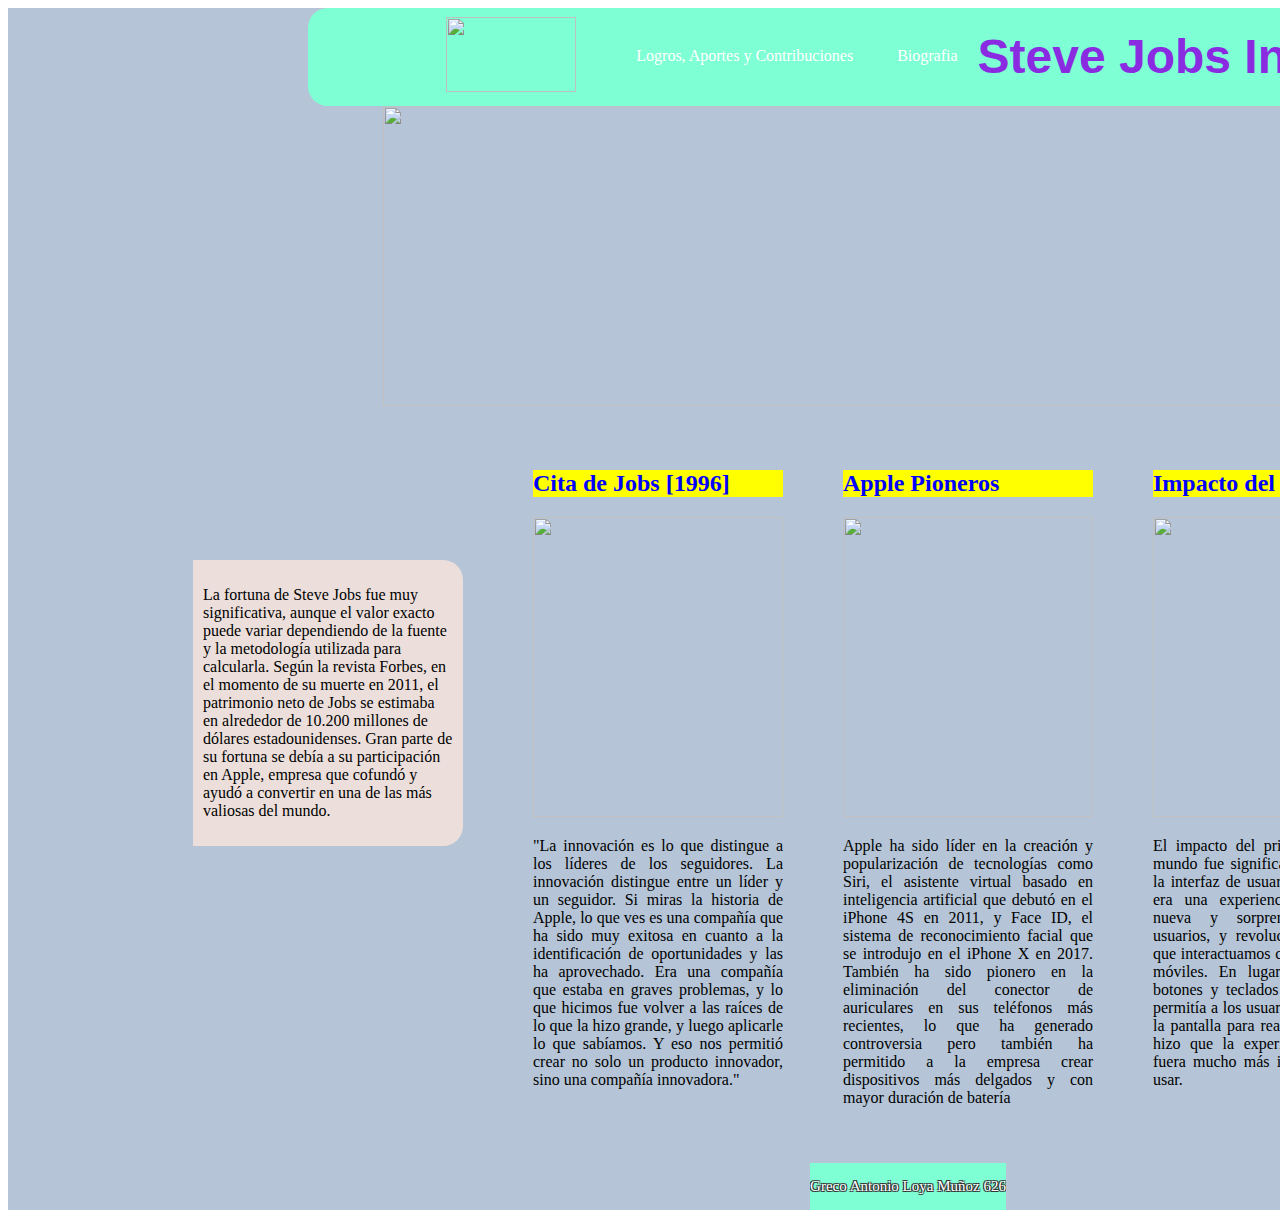
==== index.html @ 5d9afedb "Add files via upload" ====
<!DOCTYPE html>
<html>
<head>
	<title>Inicio</title>
	<link rel="stylesheet" type="text/css" href="styles.css"/>
	<style>
	@import url('https://fonts.googleapis.com/css2?family=Roboto:wght@100&display=swap');
	</style>
</head>
<body>
	<div class="container">
		<header>
			<nav>
		<img src="IMG/COBACH.png" height="75" width="130">
		<ul class="menu top">
			<li><a href="Logros.html">Logros, Aportes y Contribuciones</a></li>
			<li><a href="Biografia.html">Biografia</a></li>
		</ul>
			</nav>	
		<h1 style="color:blueviolet;"><center><font face="nunito,arial,verdana"><font size="7">Steve Jobs Inicio</center></font></font></h1>
	</header>
	<div align="center"><img src="IMG/ENCABEZADOPRB.jpg" height="300" width="1050"></div>
	<div class="text">			

	<div><aside class="aside">
		<p>Un dato curioso sobre Steve Jobs es que durante su juventud y en la década de 1970, era un seguidor de la dieta frutariana, que consistía en comer solo frutas, nueces y semillas, y no consumir ningún producto animal ni alimentos procesados. Jobs incluso hizo un viaje a la India en busca de frutas específicas que no se encontraban fácilmente en Estados Unidos. Esta dieta influyó en su estilo de vida y filosofía, y algunos creen que incluso influenció el nombre de su compañía, Apple.</p>
	</aside>
	</div>
		<div><aside class="aside4">
		<p>La fortuna de Steve Jobs fue muy significativa, aunque el valor exacto puede variar dependiendo de la fuente y la metodología utilizada para calcularla. Según la revista Forbes, en el momento de su muerte en 2011, el patrimonio neto de Jobs se estimaba en alrededor de 10.200 millones de dólares estadounidenses. Gran parte de su fortuna se debía a su participación en Apple, empresa que cofundó y ayudó a convertir en una de las más valiosas del mundo.</p>
	</aside>
	</div>
	
	<div class="row" display:block >
		<div class="col" >
			<h2 style="background-color: yellow">Cita de Jobs [1996]</h2>
			<img src="IMG/COLIMG1.jpeg" width="250" height="300">
			<p>"La innovación es lo que distingue a los líderes de los seguidores. La innovación distingue entre un líder y un seguidor. Si miras la historia de Apple, lo que ves es una compañía que ha sido muy exitosa en cuanto a la identificación de oportunidades y las ha aprovechado. Era una compañía que estaba en graves problemas, y lo que hicimos fue volver a las raíces de lo que la hizo grande, y luego aplicarle lo que sabíamos. Y eso nos permitió crear no solo un producto innovador, sino una compañía innovadora."</p>
		</div>
		<div class="col">
			<h2 style="background-color: yellow">Apple Pioneros</h2>
			<img src="IMG/COLIMG2.png" width="250" height="300">
			<p>Apple ha sido líder en la creación y popularización de tecnologías como Siri, el asistente virtual basado en inteligencia artificial que debutó en el iPhone 4S en 2011, y Face ID, el sistema de reconocimiento facial que se introdujo en el iPhone X en 2017. También ha sido pionero en la eliminación del conector de auriculares en sus teléfonos más recientes, lo que ha generado controversia pero también ha permitido a la empresa crear dispositivos más delgados y con mayor duración de batería</p>
		</div>
		<div class="col">
			<h2 style="background-color: yellow">Impacto del Iphone</h2>
			<img src="IMG/COLIMG3.jpg" width="250" height="300">
			<p>El impacto del primer iPhone en el mundo fue significativo. Por un lado, la interfaz de usuario táctil capacitiva era una experiencia completamente nueva y sorprendente para los usuarios, y revolucionó la forma en que interactuamos con los dispositivos móviles. En lugar de depender de botones y teclados físicos, el iPhone permitía a los usuarios deslizar y tocar la pantalla para realizar tareas, lo que hizo que la experiencia del usuario fuera mucho más intuitiva y fácil de usar.</p>
		</div>	
	</div>
</div>
<footer><p align=justify style="line-height=150%">Greco Antonio Loya Muñoz 626</p></footer>
</body>
</html>
---- styles.css ----
.container{
	width: 1800px;
	background: #B5C5D7;
	margin: auto;
	height: 100%;
}
.container {
			display: flex;
			flex-direction: column;
			align-items: center;
			justify-content: center;
			height: 100%;
		}
.container a {
	color: white;
	text-decoration: none;
}

header {
		display: flex;
		flex-direction: row;
		align-items: center;
		max-width: 1200px;
		background: #7FFFD4;
		justify-content: center;
		width: 100%;
		border-radius: 20px;
		}
/*MENU*/
.menu li{
	display: inline-block;
}
.top{
	margin-top: 30px
}
.menu {
	float: right;
} 
.menu a:hover{
	background: #77dd77
}
.menu a{
	padding: 20px
}
.menu_top {
	display: flex;
  	justify-content: space-between;
  	align-items: center;
  	float: left;
  	width: 100%;
  	text-decoration: none;
  	text-decoration-line: none;	
  	display : inline-block;
}
.Izquierda {
	display: flex;
  align-items: center;
}
.TituloHeader {
		float: right;
		width: 70%;
}
/*BODY*/
.body {
	margin: 0px
}
/*COL*/
.col{
	flex-basis: 30px;
	margin: 0 10px;
	width: 265px;
	display: inline-block;
	vertical-align: top;
	text-align: justify;
	padding: 20px
}
.col h2 {
	color: blue
}
/*ROW*/
.row{
	display: flex;
	flex-direction: row;
	justify-content: space-around;
	align-items: stretch;
	margin: 20px 0;
	text-align: center;

    margin-left: 250px;
    margin-right: 250px;
}
/*FOOTER*/
footer{
	background-color: #7FFFD4;
}
footer{
	overflow: hidden;
	color: white;
	font-size: 15px;
	text-shadow: 1px 1px #333,1px -1px 0 #333, -1px 1px 0 #333, -1px -1px 0 #333;
}
footer a{
	color: black
	text-decoration: none;
}
footer span{
	float: left;
	margin-top: 10px;
	margin-left: 30px;
}
footer a:hover{
	background: #C6E1F1
}
footer a{
	padding: 20px
}
/*Aside(s)*/
.aside {
		background: #ECDFDB;
	position: relative;
	float: right;
	margin-left: 40px;
	padding: 10px;
	border-bottom-left-radius: 20px;
	border-top-left-radius: 20px;
	top: 150px;
		
		

		
			width: 250px;		 
}
.aside2 {
	background: #ECDFDB;
	position: relative;
	float: right;
	padding: 5px;
	border-radius: 10px;
	border-top-left-radius: 40px;
	top: 1px;
		
		

		
			width: 180px;		
}
.aside3 {
	background: #ECDFDB;
	position: relative;
	float: left;
	padding: 5px;
	border-radius: 10px;	
		border-top-right-radius: 40px;
	top: 1px;
		
		

		
			width: 180px;		
}
.aside4 {
			background: #ECDFDB;
	position: relative;
	float: left;
	margin-right: 40px;
	padding: 10px;
	border-bottom-right-radius: 20px;
	border-top-right-radius: 20px;
	top: 150px;
		
		

		
			width: 250px;	
}
.container_text {
	text-align: justify;
	float: left;
	margin-right: 5px;
	margin-left: 5px;
}
.TituloPartBio {
	background-color: #7FFFD4;
	font-family: Verdana;
	color: white;
	text-shadow: 1px 1px #333,1px -1px 0 #333, -1px 1px 0 #333, -1px -1px 0 #333;
}
@import url('https://fonts.googleapis.com/css2?family=Roboto:wght@100&display=swap');

.Texto {
	font-size: 15px;
	font-family: 'Roboto', sans-serif;
	font-weight: 15px;
	margin-right: 10px;
}
.ImagenBio {
	float: left;
	margin-right: 5px;
	margin-bottom: 5px;
}

.ImagenBioDere {
	float: right;
	margin-left: 5px;
	margin-bottom: 5px;
}
.InicioText {
	margin-left: auto;
}
.body {
	background-color:#FFFFFF;"
}
/*TABLA */
table {
  font-family: Arial, sans-serif;
  border-collapse: collapse;
  width: 100%;
  margin-top: 50px;
}

td, th {
  border: 1px solid #ddd;
  padding: 8px;
}

th {
  padding-top: 12px;
  padding-bottom: 12px;
  text-align: center;
  background-color: #4CAF50;
  color: white;
}

tr:nth-child(even) {
  background-color: #f2f2f2;
}

tr:hover {
  background-color: #ddd;
}

a. {
	text-decoration: none;
}

.Vid {
	float: left;

}

/* Cuestionario */
.Pregunta1 {
border: 1px solid #7DA5E0;
padding: 10px;
padding-right: 200px;
margin: 10px;
margin-left: 211px;
margin-right: 676px;

font-family: Arial, Verdana, Helvetica, sans-serif;
font-size: 15px;
font-weight: bold;
}

.Pregunta2 {
border: 1px solid #7DA5E0;
padding: 10px;
margin: 10px;
font-family: Arial, Verdana, Helvetica, sans-serif;
font-size: 15px;
font-weight: bold;
}

.pregunta {
color: #7DA5E0;
}

.respuestas {
color: #000000;
}
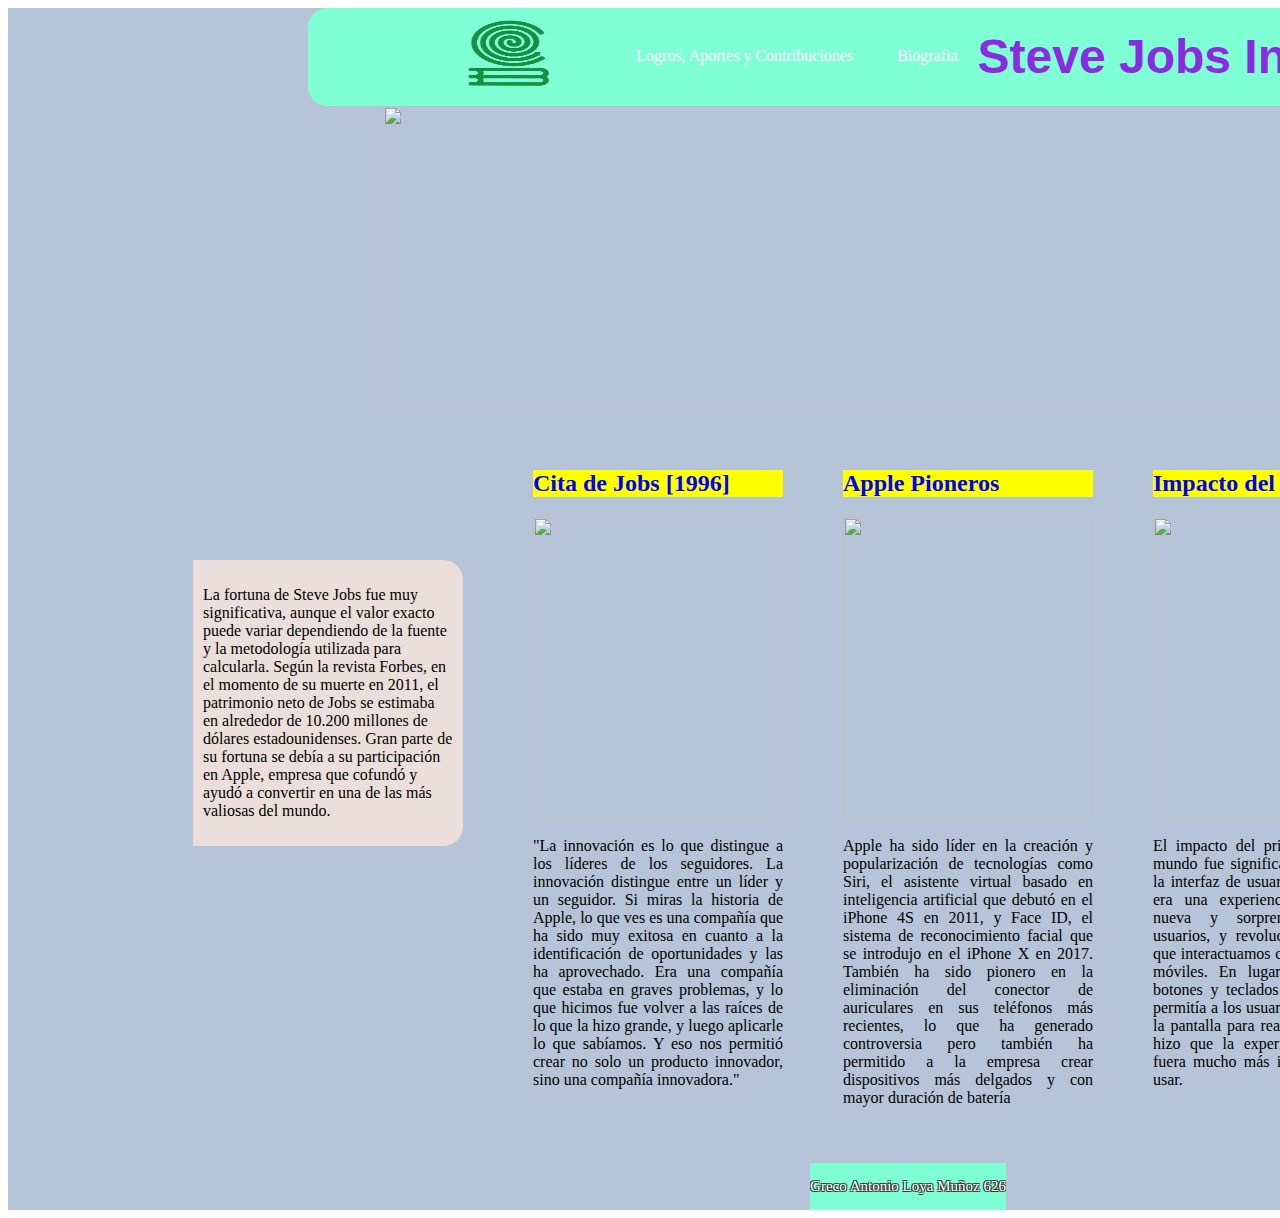
==== commit 9bacf39d: "Update index.html" ====
--- a/index.html
+++ b/index.html
@@ -11,7 +11,7 @@
 	<div class="container">
 		<header>
 			<nav>
-		<img src="IMG/COBACH.png" height="75" width="130">
+		<img src="Img/COBACH.png" height="75" width="130">
 		<ul class="menu top">
 			<li><a href="Logros.html">Logros, Aportes y Contribuciones</a></li>
 			<li><a href="Biografia.html">Biografia</a></li>
@@ -51,4 +51,4 @@
 </div>
 <footer><p align=justify style="line-height=150%">Greco Antonio Loya Muñoz 626</p></footer>
 </body>
-</html>+</html>
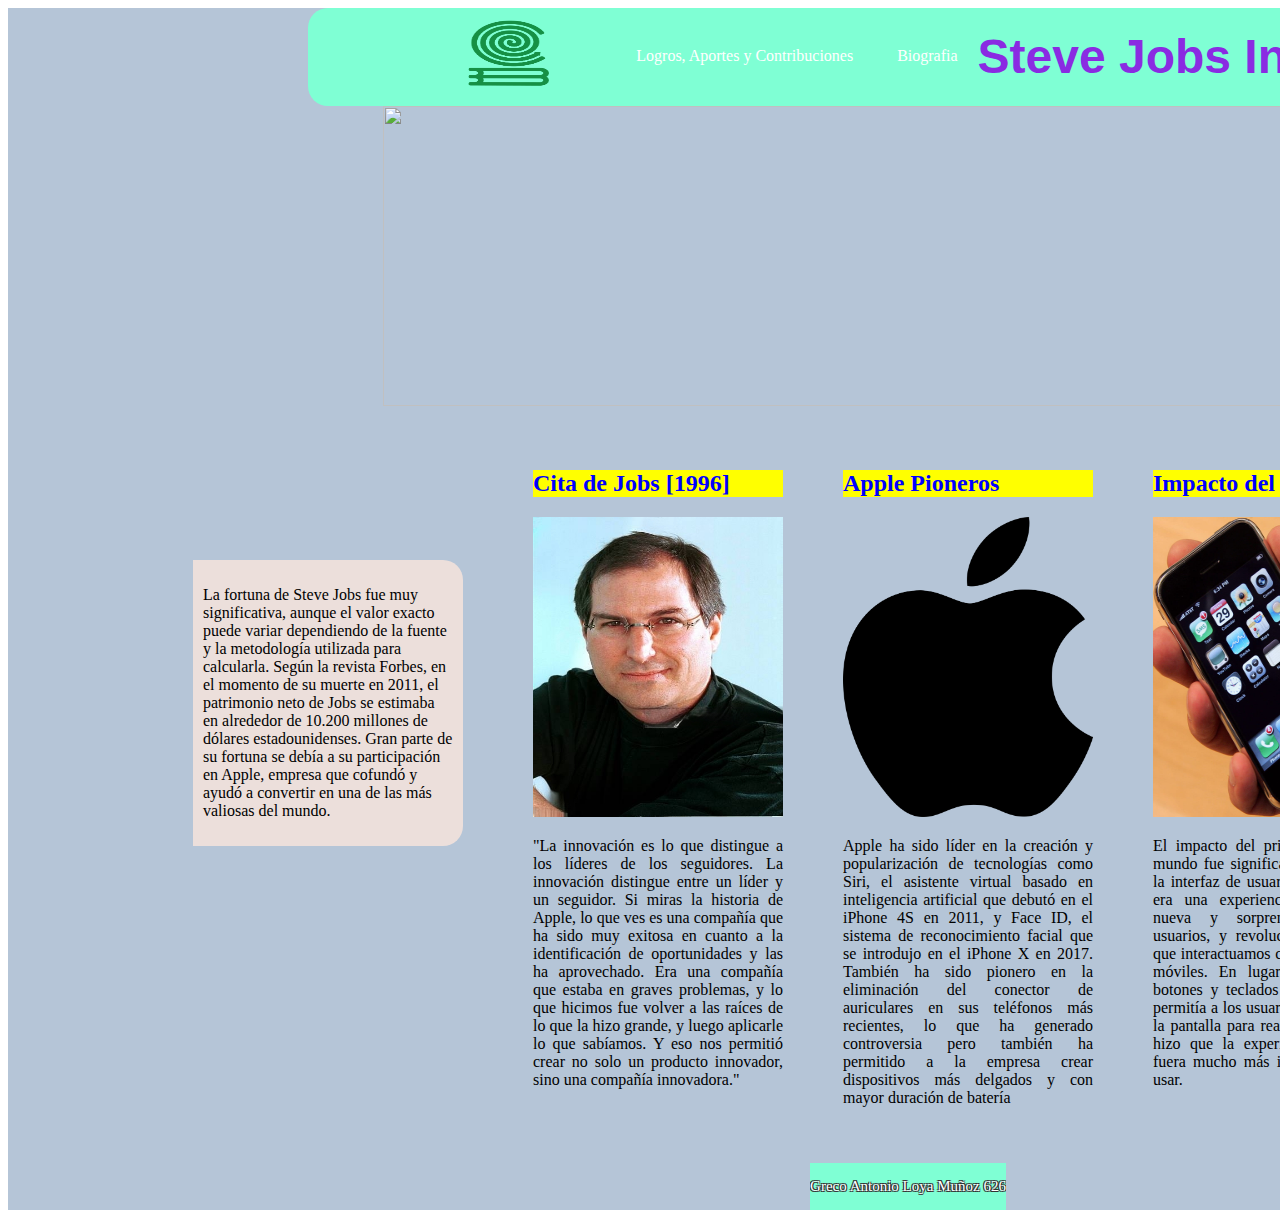
==== commit 1f46d651: "Update index.html" ====
--- a/index.html
+++ b/index.html
@@ -34,17 +34,17 @@
 	<div class="row" display:block >
 		<div class="col" >
 			<h2 style="background-color: yellow">Cita de Jobs [1996]</h2>
-			<img src="IMG/COLIMG1.jpeg" width="250" height="300">
+			<img src="Img/COLIMG1.jpeg" width="250" height="300">
 			<p>"La innovación es lo que distingue a los líderes de los seguidores. La innovación distingue entre un líder y un seguidor. Si miras la historia de Apple, lo que ves es una compañía que ha sido muy exitosa en cuanto a la identificación de oportunidades y las ha aprovechado. Era una compañía que estaba en graves problemas, y lo que hicimos fue volver a las raíces de lo que la hizo grande, y luego aplicarle lo que sabíamos. Y eso nos permitió crear no solo un producto innovador, sino una compañía innovadora."</p>
 		</div>
 		<div class="col">
 			<h2 style="background-color: yellow">Apple Pioneros</h2>
-			<img src="IMG/COLIMG2.png" width="250" height="300">
+			<img src="Img/COLIMG2.png" width="250" height="300">
 			<p>Apple ha sido líder en la creación y popularización de tecnologías como Siri, el asistente virtual basado en inteligencia artificial que debutó en el iPhone 4S en 2011, y Face ID, el sistema de reconocimiento facial que se introdujo en el iPhone X en 2017. También ha sido pionero en la eliminación del conector de auriculares en sus teléfonos más recientes, lo que ha generado controversia pero también ha permitido a la empresa crear dispositivos más delgados y con mayor duración de batería</p>
 		</div>
 		<div class="col">
 			<h2 style="background-color: yellow">Impacto del Iphone</h2>
-			<img src="IMG/COLIMG3.jpg" width="250" height="300">
+			<img src="Img/COLIMG3.jpg" width="250" height="300">
 			<p>El impacto del primer iPhone en el mundo fue significativo. Por un lado, la interfaz de usuario táctil capacitiva era una experiencia completamente nueva y sorprendente para los usuarios, y revolucionó la forma en que interactuamos con los dispositivos móviles. En lugar de depender de botones y teclados físicos, el iPhone permitía a los usuarios deslizar y tocar la pantalla para realizar tareas, lo que hizo que la experiencia del usuario fuera mucho más intuitiva y fácil de usar.</p>
 		</div>	
 	</div>
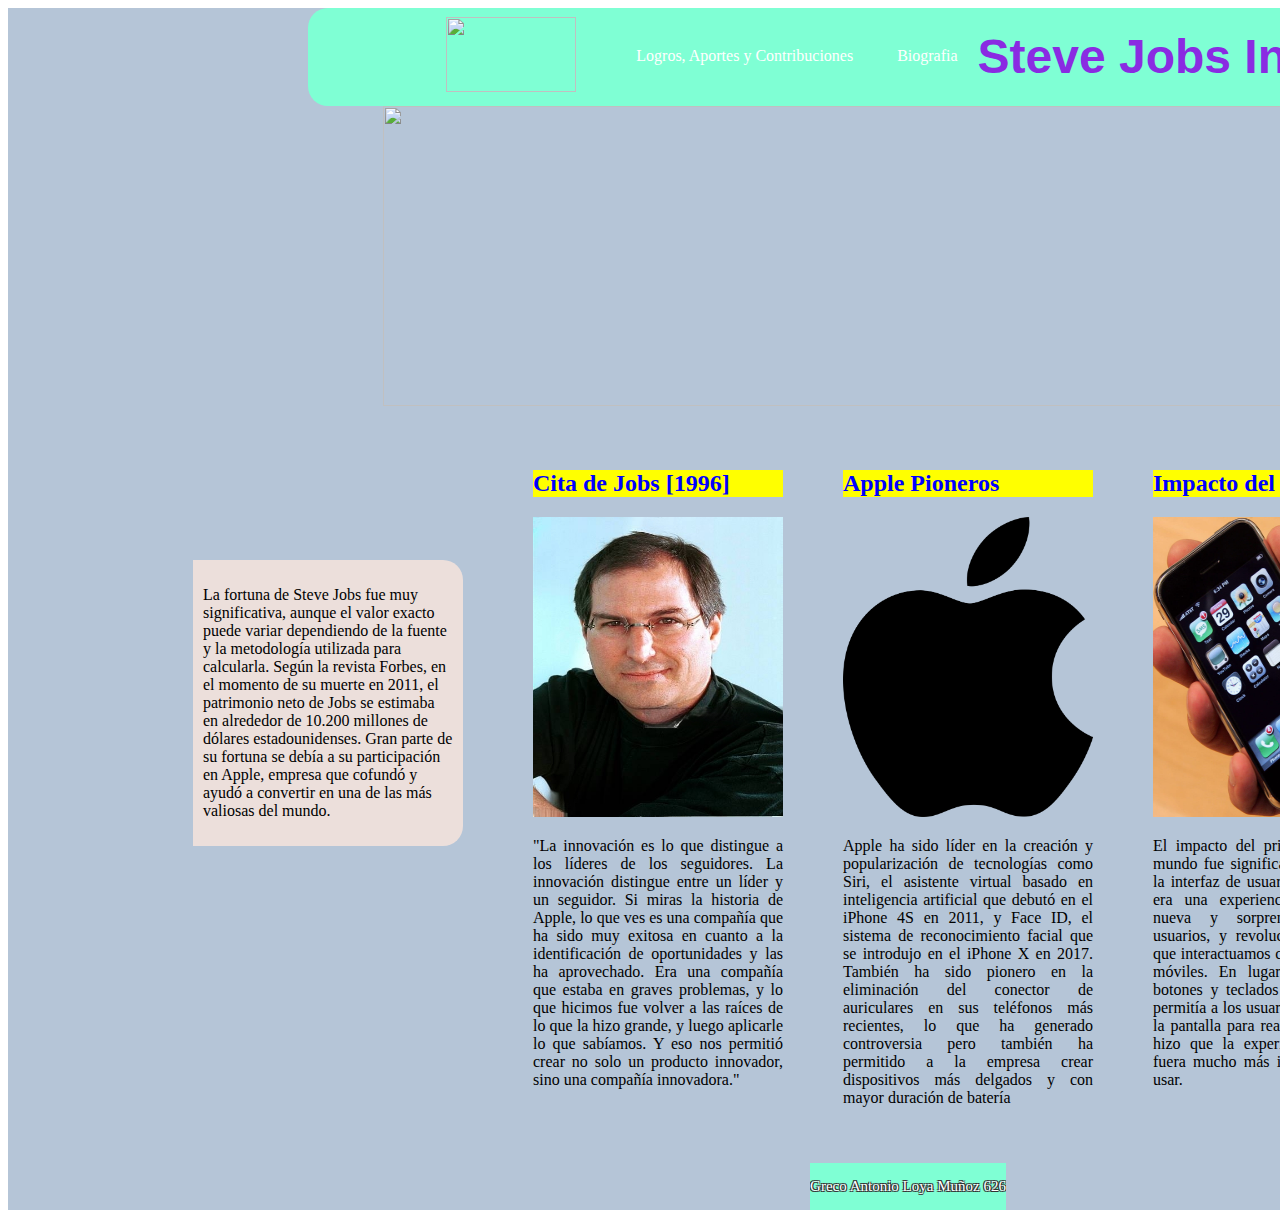
==== commit b4c7478f: "Update index.html" ====
--- a/index.html
+++ b/index.html
@@ -11,7 +11,7 @@
 	<div class="container">
 		<header>
 			<nav>
-		<img src="Img/COBACH.png" height="75" width="130">
+		<img src="https://github.com/GrecoLoya/Steve-Jobs.github.io/blob/gh-pages/Img/COBACH.png" height="75" width="130">
 		<ul class="menu top">
 			<li><a href="Logros.html">Logros, Aportes y Contribuciones</a></li>
 			<li><a href="Biografia.html">Biografia</a></li>
